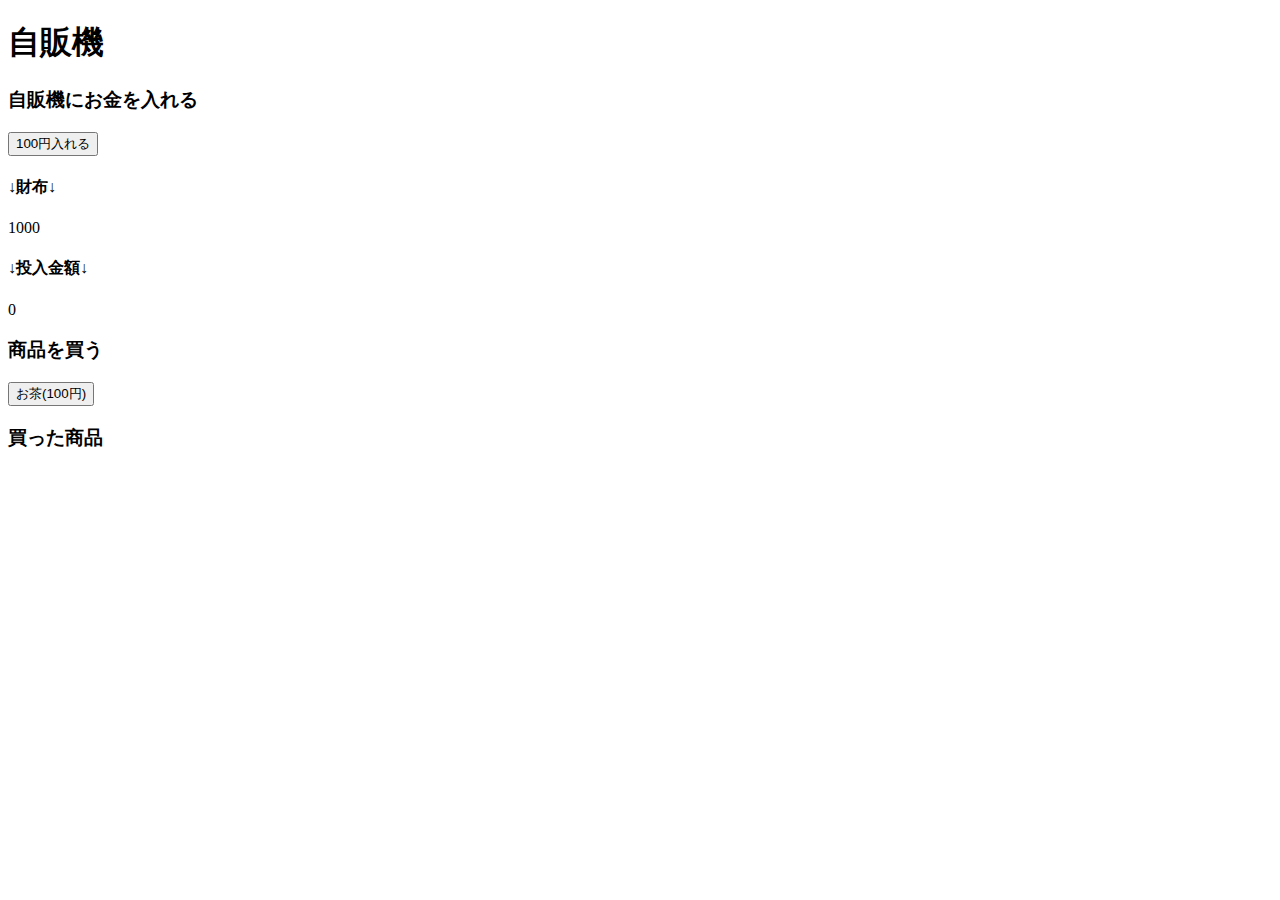
==== 04_ゼミ/week2/index.html @ e5a331e5 "自販機アプリを作ろうを学習しました" ====
<!DOCTYPE html>
<html lang="ja">
  <head>
    <meta charset="UTF-8" />
    <meta http-equiv="X-UA-Compatible" content="IE=edge" />
    <meta name="viewport" content="width=device-width, initial-scale=1.0" />
    <title>自販機</title>
  </head>
  <body>
    <h1>自販機</h1>
    <section>
      <h3>自販機にお金を入れる</h3>
      <button id="add-button-100">
        100円入れる
      </button>
      <h4>↓財布↓</h4>
      <div id="display-saifu">1000</div>
      <h4>↓投入金額↓</h4>
      <div id="display-jihanki-money">0</div>
    </section>
    <section>
      <h3>商品を買う</h3>
      <button id="buy-button-tea">お茶(100円)</button>
    </section>
    <section>
      <h3>買った商品</h3>
      <div id="display-items"></div>
    </section>
    <script>
      // HTML要素を取得する
      const buyButtonTea = document.getElementById("buy-button-tea")
      const displayItems = document.getElementById("display-items")

      // buyButtonTea を押した時の処理
      buyButtonTea.onclick = function() {
        if (jihankiMoney >= 100) {
          displayItems.textContent += "🍵"
          jihankiMoney -= 100
          displayjihankiMoney.textContent = jihankiMoney
        }
      }

      let saifu = 1000
      let jihankiMoney = 0

      const addButton100 = document.getElementById("add-button-100")
      const displaySaifu = document.getElementById("display-saifu")
      const displayjihankiMoney = document.getElementById(
        "display-jihanki-money",
      )

      addButton100.onclick = function() {
        if (saifu >= 100) {
          saifu -= 100
          jihankiMoney += 100

          displaySaifu.textContent = saifu
          displayjihankiMoney.textContent = jihankiMoney
        }
      }
    </script>
  </body>
</html>
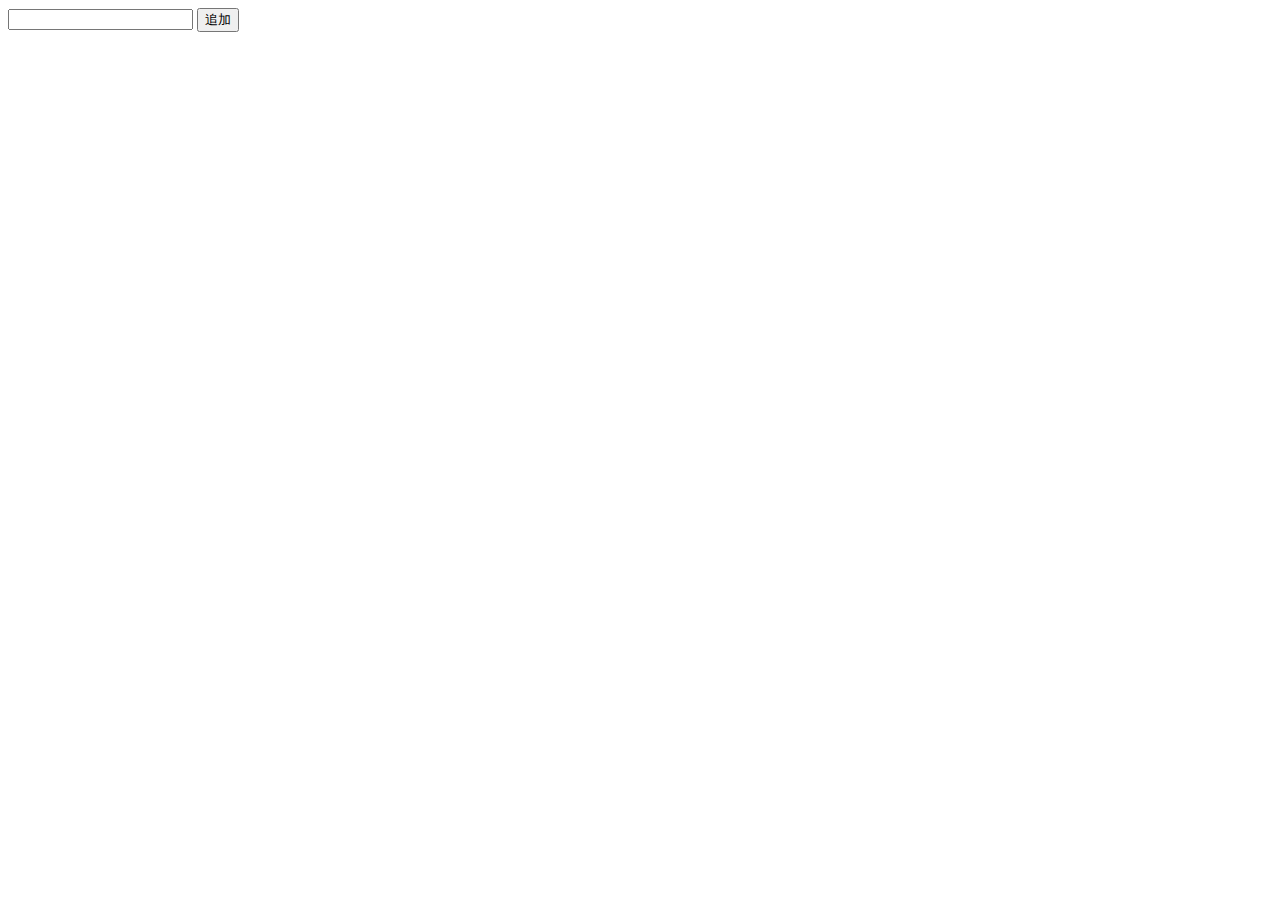
==== commit d5382a11: "ペアセッション課題「メモアプリ」関数化まで" ====
--- a/04_ゼミ/week2/index.html
+++ b/04_ゼミ/week2/index.html
@@ -4,60 +4,12 @@
     <meta charset="UTF-8" />
     <meta http-equiv="X-UA-Compatible" content="IE=edge" />
     <meta name="viewport" content="width=device-width, initial-scale=1.0" />
-    <title>自販機</title>
+    <title>Document</title>
   </head>
   <body>
-    <h1>自販機</h1>
-    <section>
-      <h3>自販機にお金を入れる</h3>
-      <button id="add-button-100">
-        100円入れる
-      </button>
-      <h4>↓財布↓</h4>
-      <div id="display-saifu">1000</div>
-      <h4>↓投入金額↓</h4>
-      <div id="display-jihanki-money">0</div>
-    </section>
-    <section>
-      <h3>商品を買う</h3>
-      <button id="buy-button-tea">お茶(100円)</button>
-    </section>
-    <section>
-      <h3>買った商品</h3>
-      <div id="display-items"></div>
-    </section>
-    <script>
-      // HTML要素を取得する
-      const buyButtonTea = document.getElementById("buy-button-tea")
-      const displayItems = document.getElementById("display-items")
-
-      // buyButtonTea を押した時の処理
-      buyButtonTea.onclick = function() {
-        if (jihankiMoney >= 100) {
-          displayItems.textContent += "🍵"
-          jihankiMoney -= 100
-          displayjihankiMoney.textContent = jihankiMoney
-        }
-      }
-
-      let saifu = 1000
-      let jihankiMoney = 0
-
-      const addButton100 = document.getElementById("add-button-100")
-      const displaySaifu = document.getElementById("display-saifu")
-      const displayjihankiMoney = document.getElementById(
-        "display-jihanki-money",
-      )
-
-      addButton100.onclick = function() {
-        if (saifu >= 100) {
-          saifu -= 100
-          jihankiMoney += 100
-
-          displaySaifu.textContent = saifu
-          displayjihankiMoney.textContent = jihankiMoney
-        }
-      }
-    </script>
+    <input id="memo-input" />
+    <button id="add-button">追加</button>
+    <div id="memo-container"></div>
+    <script src="main.js"></script>
   </body>
 </html>
